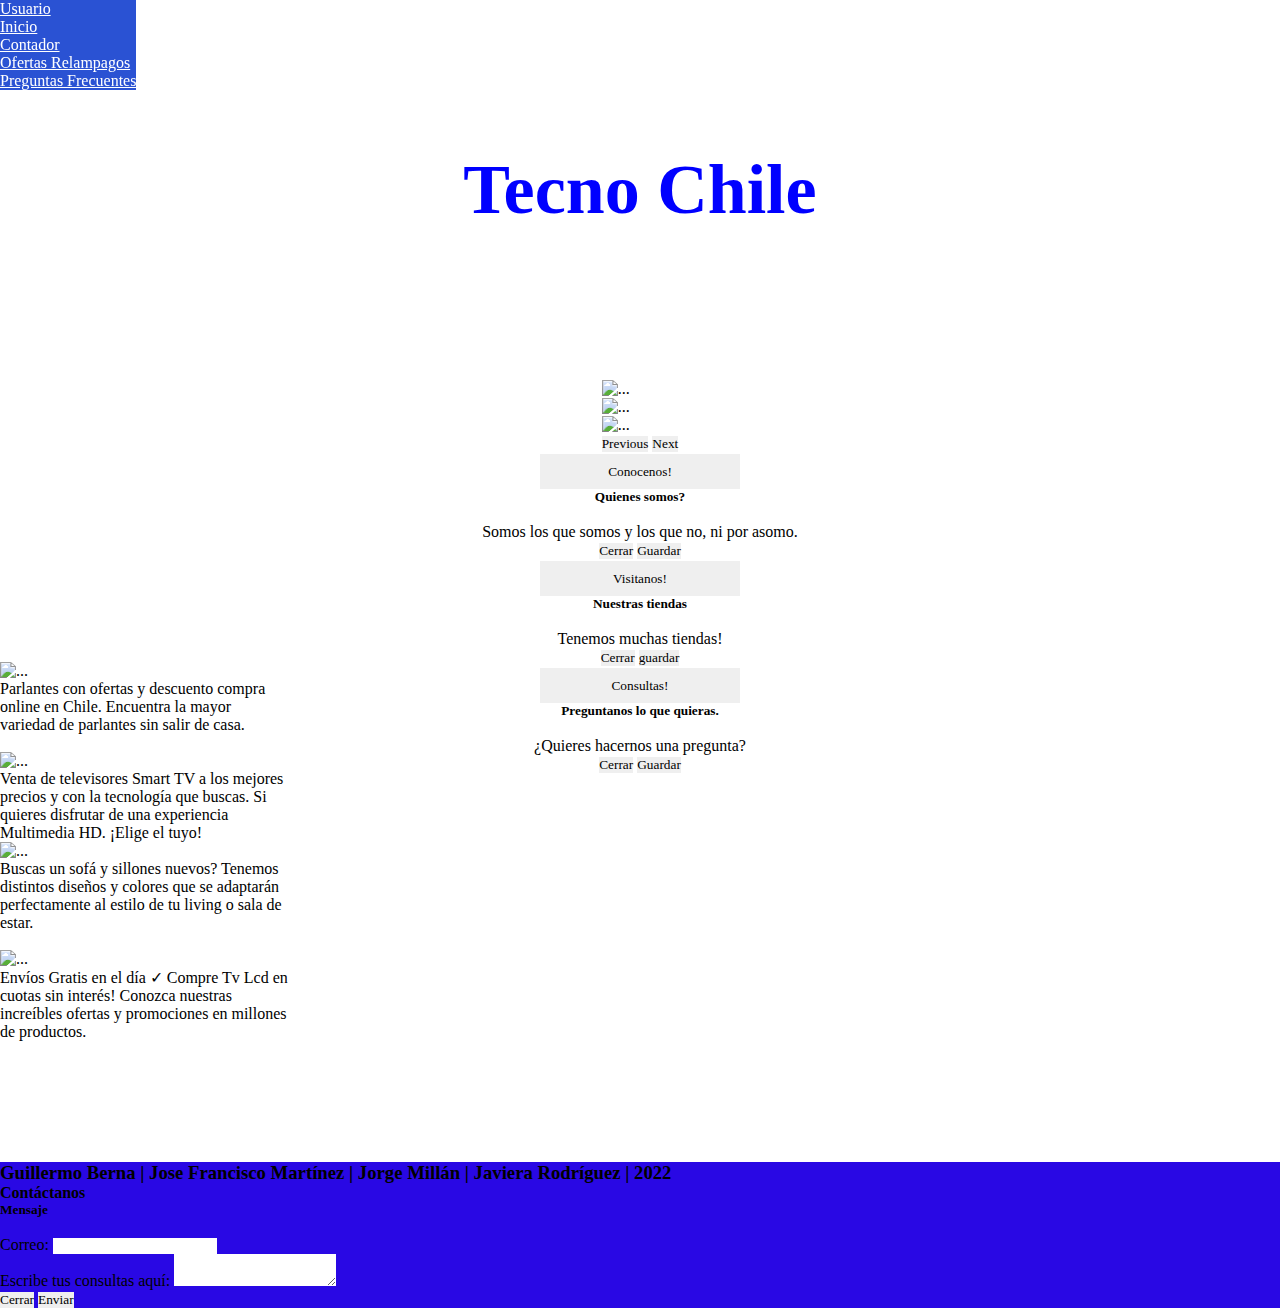
==== index.html @ 182191a2 "agregados" ====
<!doctype html>
<html lang="en">

<head>
  <title>Title</title>
  <!-- Required meta tags -->
  <meta charset="utf-8">
  <meta name="viewport" content="width=device-width, initial-scale=1, shrink-to-fit=no">

  <!-- Bootstrap CSS v5.0.2 -->
  <script src="https://kit.fontawesome.com/4226f07e97.js" crossorigin="anonymous"></script>

  <link rel="stylesheet" href="https://cdn.jsdelivr.net/npm/bootstrap@5.0.2/dist/css/bootstrap.min.css"
    integrity="sha384-EVSTQN3/azprG1Anm3QDgpJLIm9Nao0Yz1ztcQTwFspd3yD65VohhpuuCOmLASjC" crossorigin="anonymous">


  <link rel="stylesheet" href="css/main.css">
</head>

<body>

<!-- NAVIGATION -->

  <header>
    <ul class="nav">
      <li class="nav-item">
        <a href="usuario.html" class="nav-link"  data-toggle="tooltip" data-placement="bottom"
          title="Click para ir a Usuario">Usuario</a>
      </li>
      <li class="nav-item">
        <a href="index.html" class="nav-link" aria-current="page"  data-toggle="tooltip" data-placement="bottom"
          title="Click para ir a Inicio">Inicio</a>
      </li>
      <li class="nav-item">
        <a class="nav-link" href="contador.html" data-toggle="tooltip" data-placement="bottom"
          title="Click para ir a Contactanos">Contador</a>
      </li>
      <li class="nav-item">
        <a class="nav-link disabled" href="#" data-toggle="tooltip" data-placement="bottom"
          title="Click para ir a Ofertas Relampagos">Ofertas Relampagos</a>
      </li>
      <li class="nav-item">
        <a class="nav-link disabled" href="#" data-toggle="tooltip" data-placement="bottom"
          title="Click para ir a Preguntas Frecuentes">Preguntas Frecuentes</a>
      </li>
    </ul>

    <div class="banner">
      <h1>Tecno Chile</h1>

    </div>
  </header>

  <!-- CARRUSEL  -->

<div class="container contenedor__carru">
  <div id="carouselExampleInterval" class="carousel slide" data-bs-ride="carousel">
    <div class="carousel-inner">
      <div class="carousel-item active" data-bs-interval="2000">
        <img src="./imagenes/shop1.jpg" class="d-block w-80" alt="...">
      </div>
      <div class="carousel-item" data-bs-interval="2000">
        <img src="./imagenes/shop2.jpg" class="d-block w-80" alt="...">
      </div>
      <div class="carousel-item">
        <img src="./imagenes/shop3.jpg" class="d-block w-80" alt="...">
      </div>
    </div>
    <button class="carousel-control-prev" type="button" data-bs-target="#carouselExampleInterval" data-bs-slide="prev">
      <span class="carousel-control-prev-icon" aria-hidden="true"></span>
      <span class="visually-hidden">Previous</span>
    </button>
    <button class="carousel-control-next" type="button" data-bs-target="#carouselExampleInterval" data-bs-slide="next">
      <span class="carousel-control-next-icon" aria-hidden="true"></span>
      <span class="visually-hidden">Next</span>
    </button>
  </div>
</div>

  <!-- MAIN  -->

  <div class="container-fluid main__contenedor ">
    <div class="row main__contenedor__fila">
      <div class="col-4 main__contenedor__fila--izq">
        <!-- Button trigger modal -->
        <button type="button" class=" btn__texto btn btn-primary" data-bs-toggle="modal" data-bs-target="#exampleModal">
          Conocenos!
        </button>
        <!-- Modal -->
        <div class="modal fade" id="exampleModal" tabindex="-1" aria-labelledby="exampleModalLabel" aria-hidden="true">
          <div class="modal-dialog">
            <div class="modal-content">
              <div class="modal-header">
                <h5 class="modal-title" id="exampleModalLabel">Quienes somos?</h5>
                <button type="button" class="btn-close" data-bs-dismiss="modal" aria-label="Close"></button>
              </div>
              <div class="modal-body">
                Somos los que somos y los que no, ni por asomo.
              </div>
              <div class="modal-footer">
                <button type="button" class="btn btn-secondary" data-bs-dismiss="modal">Cerrar</button>
                <button type="button" class="btn btn-primary">Guardar</button>
              </div>
            </div>
          </div>
        </div>
      </div>

      <div class="col-4 main__contenedor__fila--cent">
        <!-- Button trigger modal -->
        <button type="button" class=" btn__texto btn btn-primary" data-bs-toggle="modal"
          data-bs-target="#exampleModal2">
          Visitanos!
        </button>
        <!-- Modal -->
        <div class="modal fade" id="exampleModal2" tabindex="-1" aria-labelledby="exampleModalLabel" aria-hidden="true">
          <div class="modal-dialog">
            <div class="modal-content">
              <div class="modal-header">
                <h5 class="modal-title" id="exampleModalLabel">Nuestras tiendas</h5>
                <button type="button" class="btn-close" data-bs-dismiss="modal" aria-label="Close"></button>
              </div>
              <div class="modal-body">
                Tenemos muchas tiendas!
              </div>
              <div class="modal-footer">
                <button type="button" class="btn btn-secondary" data-bs-dismiss="modal">Cerrar</button>
                <button type="button" class="btn btn-primary">guardar</button>
              </div>
            </div>
          </div>
        </div>
      </div>

      <div class="col-4 main__contenedor__fila--der">
        <!-- Button trigger modal -->
        <button type="button" class=" btn__texto btn btn-primary" data-bs-toggle="modal"
          data-bs-target="#exampleModal3">
          Consultas!
        </button>
        <!-- Modal -->
        <div class="modal fade" id="exampleModal3" tabindex="-1" aria-labelledby="exampleModalLabel" aria-hidden="true">
          <div class="modal-dialog">
            <div class="modal-content">
              <div class="modal-header">
                <h5 class="modal-title" id="exampleModalLabel">Preguntanos lo que quieras.</h5>
                <button type="button" class="btn-close" data-bs-dismiss="modal" aria-label="Close"></button>
              </div>
              <div class="modal-body">
                ¿Quieres hacernos una pregunta?
              </div>
              <div class="modal-footer">
                <button type="button" class="btn btn-secondary" data-bs-dismiss="modal">Cerrar</button>
                <button type="button" class="btn btn-primary">Guardar</button>
              </div>
            </div>
          </div>
        </div>
      </div>
    </div>
  </div>

  <!-- Second container -->

  <div class="container-fluid second__container">
    <div class="row">
      <div class="col-12 second__container--mini"><img src="./imagenes/mini-banner.jpeg" alt=""></div>
    </div>
  </div>
  <div class="container-fluid third__container">
    <div class="row class ">
      <div class="col-3">
        <div class="card" style="width: 18rem;">
          <img src="./imagenes/shop1.jpg" class="card-img-top" alt="...">
          <div class="card-body">
            <p class="card-text">Parlantes con ofertas y descuento compra online en Chile. Encuentra la mayor variedad
              de parlantes sin salir de casa.
              <br>
              <br>
            </p>
          </div>
        </div>
      </div>
      <div class="col-3">
        <div class="card" style="width: 18rem;">
          <img src="./imagenes/shop2.jpg" class="card-img-top" alt="...">
          <div class="card-body">
            <p class="card-text">Venta de televisores Smart TV a los mejores precios y con la tecnología que buscas. Si
              quieres disfrutar de una experiencia Multimedia HD. ¡Elige el tuyo!</p>
          </div>
        </div>
      </div>
      <div class="col-3">
        <div class="card" style="width: 18rem;">
          <img src="./imagenes/shop3.jpg" class="card-img-top" alt="...">
          <div class="card-body">
            <p class="card-text">Buscas un sofá y sillones nuevos? Tenemos distintos diseños y colores que se adaptarán
              perfectamente al estilo de tu living o sala de estar.
              <br>
              <br>
            </p>
          </div>
        </div>
      </div>
      <div class="col-3">
        <div class="card" style="width: 18rem;">
          <img src="./imagenes/shop4.jpg" class="card-img-top" alt="...">
          <div class="card-body">
            <p class="card-text">Envíos Gratis en el día ✓ Compre Tv Lcd en cuotas sin interés! Conozca nuestras
              increíbles ofertas y promociones en millones de productos.
              <br>
              <br>
            </p>
          </div>
        </div>
      </div>
    </div>
  </div>

  <!-- FOOTER -->

  <section id="contacto">
    <footer id="footer" class="container-fluid mt-3" style="background-color: rgb(41, 8, 228)">
      <h3 class="pt-3 d-flex justify-content-center text-white"> Guillermo Berna | Jose Francisco Martínez | Jorge
        Millán | Javiera Rodríguez | 2022</h3>
      <div class="container">
        <div class="row">
          <div class="col-lg-4 hidden-xs">
            <h4 class="pt-1 fw-bold text-white" data-bs-toggle="modal" data-bs-target="#exampleModal">Contáctanos</h4>
            <div class="modal fade" id="exampleModal" tabindex="-1" aria-labelledby="exampleModalLabel"
              aria-hidden="true">
              <div class="modal-dialog">
                <div class="modal-content">
                  <div class="modal-header">
                    <h5 class="modal-title" id="exampleModalLabel">Mensaje</h5>
                    <button type="button" class="btn-close" data-bs-dismiss="modal" aria-label="Close"></button>
                  </div>
                  <div class="modal-body">
                    <form>
                      <div class="mb-3">
                        <label for="recipient-name" class="col-form-label">Correo:</label>
                        <input type="text" class="form-control" id="recipient-name">
                      </div>
                      <div class="mb-3">
                        <label for="message-text" class="col-form-label">Escribe tus consultas aquí:</label>
                        <textarea class="form-control" id="message-text"></textarea>
                      </div>
                    </form>
                  </div>
                  <div class="modal-footer">
                    <button type="button" class="btn btn-secondary" data-bs-dismiss="modal">Cerrar</button>
                    <button type="button" class="btn btn-primary">Enviar</button>
                  </div>
                </div>
              </div>
            </div>
          </div>
          <div class="d-flex justify-content-end col-lg-8 pt-1 ">
            <a href="https://www.instagram.com" target="_blank"><i
                class="fab fa-instagram fa-2x px-3 text-white"></i></a>
            <a href="https://www.twitter.com" target="_blank"><i
                class="fab fa-twitter-square fa-2x px-3 text-white"></i></a>
            <a href="https://www.facebook.com" target="_blank"><i
                class="fab fa-facebook-square fa-2x px-3 text-white"></i></a>
          </div>
        </div>
      </div>
    </footer>
  </section>

  <!-- Bootstrap JavaScript Libraries -->

  <script src="https://cdn.jsdelivr.net/npm/@popperjs/core@2.9.2/dist/umd/popper.min.js"
    integrity="sha384-IQsoLXl5PILFhosVNubq5LC7Qb9DXgDA9i+tQ8Zj3iwWAwPtgFTxbJ8NT4GN1R8p" crossorigin="anonymous">
  </script>
  <script src="https://cdn.jsdelivr.net/npm/bootstrap@5.0.2/dist/js/bootstrap.min.js"
    integrity="sha384-cVKIPhGWiC2Al4u+LWgxfKTRIcfu0JTxR+EQDz/bgldoEyl4H0zUF0QKbrJ0EcQF" crossorigin="anonymous">
  </script>
  <script src="script.js"></script>
</body>

</html>
---- css/main.css ----
/* Lista de todos los import */
* {
  -webkit-box-sizing: inherit;
          box-sizing: inherit;
  margin: 0;
  padding: 0;
  border: 0;
  font-family: 'Times New Roman', Times, serif;
}

body {
  -webkit-box-sizing: border-box;
          box-sizing: border-box;
}

/* pagina predefinida */
.contenedor__carru {
  display: -webkit-box;
  display: -ms-flexbox;
  display: flex;
  -webkit-box-pack: center;
      -ms-flex-pack: center;
          justify-content: center;
}

footer {
  background-color: #2a52d3;
}

#white {
  color: white;
}

.nav {
  background-color: #2a52d3;
  position: fixed;
  z-index: 99;
}

.nav-link {
  color: white;
}

.banner {
  background-image: url("../imagenes/tienda-de-tecnologia.jpg");
  text-align: center;
  font-size: 50px;
  background-size: cover;
  background-position: center;
  padding: 150px 0;
}

h1 {
  color: blue;
  font-size: 70px;
}

/* first container izq*/
/* first container izq*/
.main__contenedor {
  position: relative;
  height: 60px;
}

.main__contenedor__fila {
  height: 40px;
}

.main__contenedor__fila--izq {
  position: relative;
  text-align: center;
}

.main__contenedor__fila--izq .btn__texto {
  width: 200px;
  height: 35px;
  margin-top: 2px;
}

.main__contenedor__fila--cent {
  position: relative;
  text-align: center;
}

.main__contenedor__fila--cent .btn__texto {
  width: 200px;
  height: 35px;
  margin-top: 2px;
}

.main__contenedor__fila--der {
  position: relative;
  text-align: center;
}

.main__contenedor__fila--der .btn__texto {
  width: 200px;
  height: 35px;
  margin-top: 2px;
}

/* second container */
/* second container */
.second__container {
  position: relative;
  height: 150px;
}

.second__container--mini {
  display: -webkit-box;
  display: -ms-flexbox;
  display: flex;
  -webkit-box-pack: center;
      -ms-flex-pack: center;
          justify-content: center;
}

/* third container */
/* third container */
.third__container {
  position: relative;
  height: 500px;
}

.bienvenida {
  text-align: center;
  color: red;
}

.diagrama__flujo {
  text-align: center;
}

.diagrama__flujo--img {
  width: 1200px;
}

@media (max-width: 992px) {
  .diagrama__flujo--img {
    width: 800px;
  }
}

@media (max-width: 768px) {
  .diagrama__flujo--img {
    width: 600px;
  }
}

@media (max-width: 576px) {
  .diagrama__flujo--img {
    width: 400px;
  }
}

/* ^ Fin lista de todos los import ^ */
/*# sourceMappingURL=main.css.map */
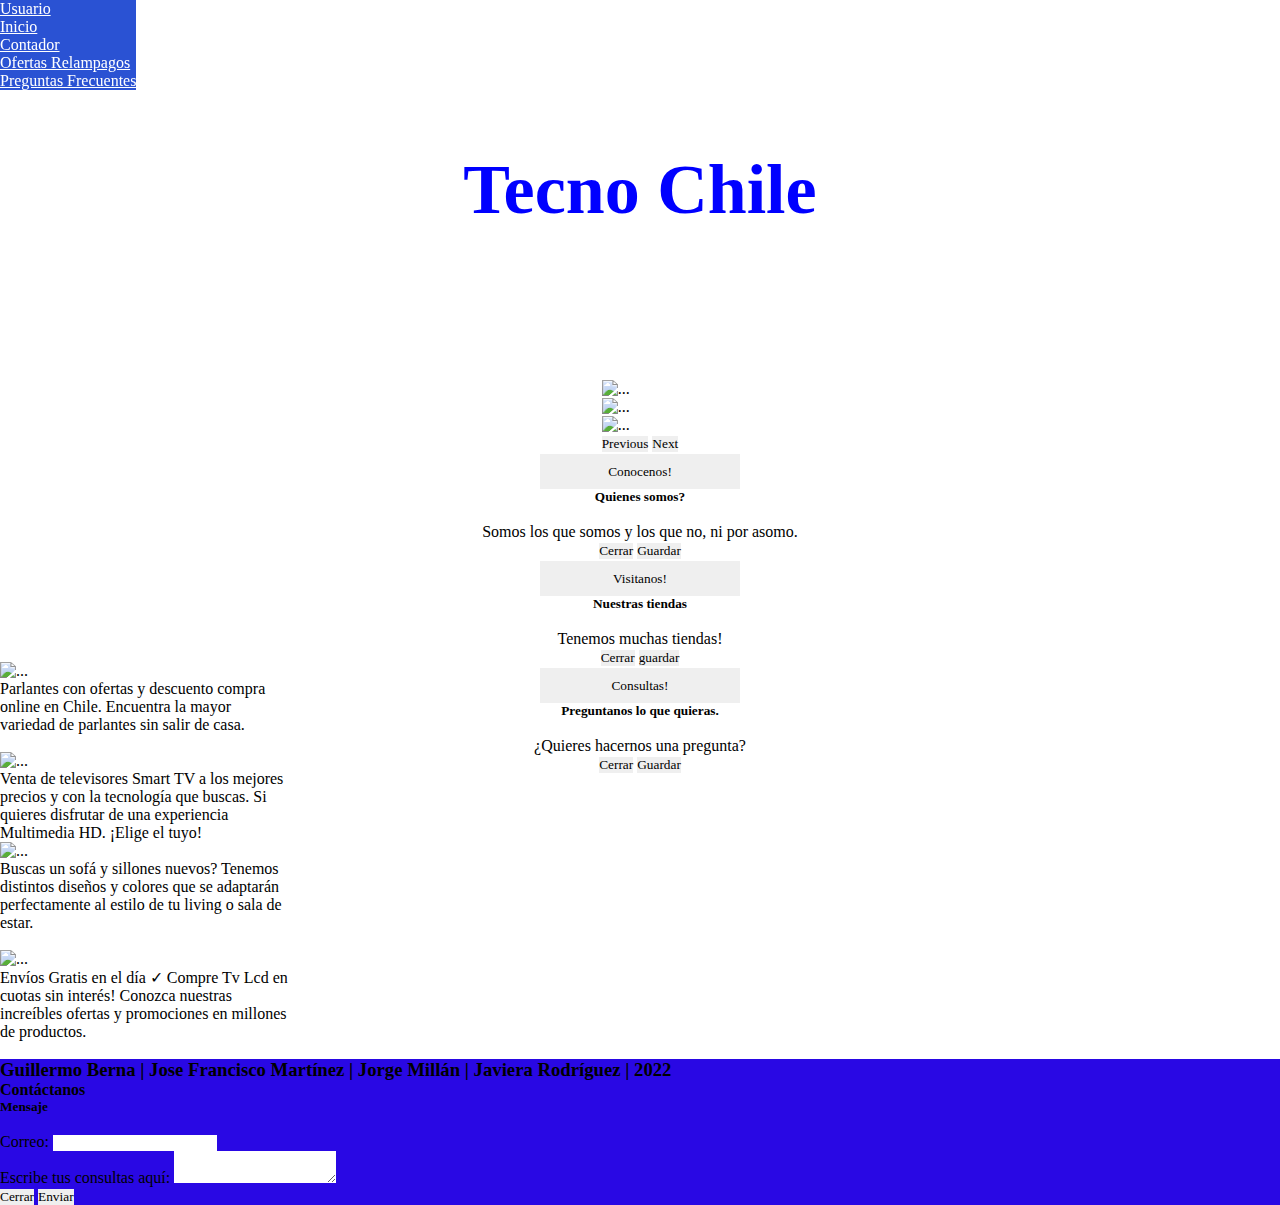
==== commit 60f52aec: "responsive" ====
--- a/index.html
+++ b/index.html
@@ -169,7 +169,7 @@
   </div>
   <div class="container-fluid third__container">
     <div class="row class ">
-      <div class="col-3">
+      <div class="col-lg-3 col-md-4 col-sm-6">
         <div class="card" style="width: 18rem;">
           <img src="./imagenes/shop1.jpg" class="card-img-top" alt="...">
           <div class="card-body">
@@ -181,7 +181,7 @@
           </div>
         </div>
       </div>
-      <div class="col-3">
+      <div class="col-lg-3 col-md-4 col-sm-6">
         <div class="card" style="width: 18rem;">
           <img src="./imagenes/shop2.jpg" class="card-img-top" alt="...">
           <div class="card-body">
@@ -190,7 +190,7 @@
           </div>
         </div>
       </div>
-      <div class="col-3">
+      <div class="col-lg-3 col-md-3 col-sm-6">
         <div class="card" style="width: 18rem;">
           <img src="./imagenes/shop3.jpg" class="card-img-top" alt="...">
           <div class="card-body">
@@ -202,7 +202,7 @@
           </div>
         </div>
       </div>
-      <div class="col-3">
+      <div class="col-lg-3 col-md-3 col-sm-6">
         <div class="card" style="width: 18rem;">
           <img src="./imagenes/shop4.jpg" class="card-img-top" alt="...">
           <div class="card-body">
--- a/css/main.css
+++ b/css/main.css
@@ -57,6 +57,9 @@
 
 /* first container izq*/
 /* first container izq*/
+/*  sm: 576px,
+    md: 768px,
+    lg: 992px, */
 .main__contenedor {
   position: relative;
   height: 60px;
@@ -77,6 +80,18 @@
   margin-top: 2px;
 }
 
+@media (max-width: 768px) {
+  .main__contenedor__fila--izq .btn__texto {
+    width: 150px;
+  }
+}
+
+@media (max-width: 576px) {
+  .main__contenedor__fila--izq .btn__texto {
+    width: 100px;
+  }
+}
+
 .main__contenedor__fila--cent {
   position: relative;
   text-align: center;
@@ -88,6 +103,18 @@
   margin-top: 2px;
 }
 
+@media (max-width: 768px) {
+  .main__contenedor__fila--cent .btn__texto {
+    width: 150px;
+  }
+}
+
+@media (max-width: 576px) {
+  .main__contenedor__fila--cent .btn__texto {
+    width: 100px;
+  }
+}
+
 .main__contenedor__fila--der {
   position: relative;
   text-align: center;
@@ -97,6 +124,18 @@
   width: 200px;
   height: 35px;
   margin-top: 2px;
+}
+
+@media (max-width: 768px) {
+  .main__contenedor__fila--der .btn__texto {
+    width: 150px;
+  }
+}
+
+@media (max-width: 576px) {
+  .main__contenedor__fila--der .btn__texto {
+    width: 100px;
+  }
 }
 
 /* second container */
@@ -119,7 +158,6 @@
 /* third container */
 .third__container {
   position: relative;
-  height: 500px;
 }
 
 .bienvenida {
@@ -127,6 +165,7 @@
   color: red;
 }
 
+/* diagrama flujo */
 .diagrama__flujo {
   text-align: center;
 }
